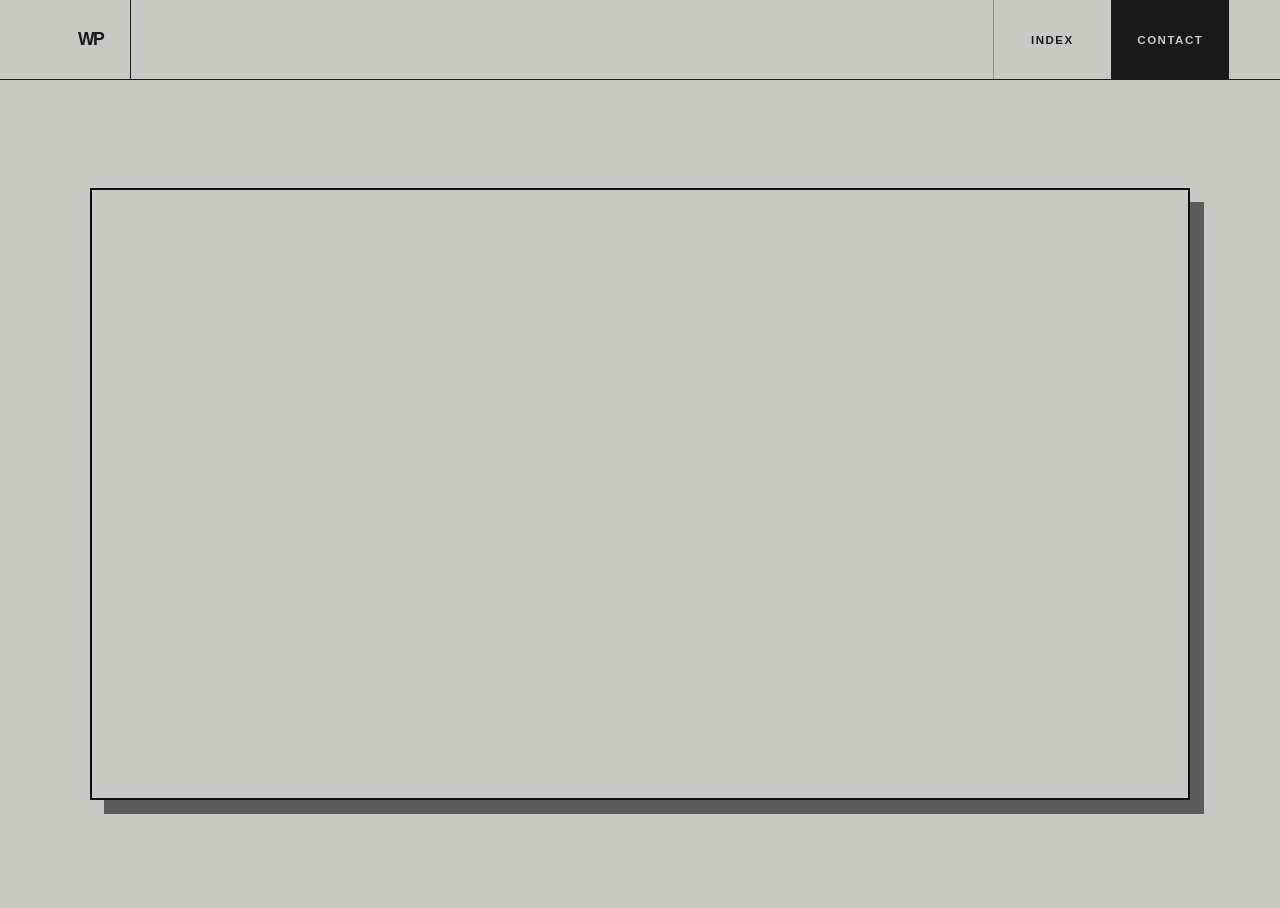
==== contact.html @ 87acfc51 "Redesign personal website tiles" ====
<!doctype html>
<html lang="en">
<head>
    <meta charset="utf-8">
    <meta name="viewport" content="width=device-width, initial-scale=1">
    <meta name="description" content="Contact William Price.">
    <title>Contact — William Price</title>
    <link rel="stylesheet" href="styles.css">
</head>
<body class="composition-body">
    <header class="site-header composition-header">
        <a class="wordmark" href="index.html" aria-label="William Price home">WP</a>
        <nav class="site-nav" aria-label="Primary navigation">
            <a href="index.html">Index</a>
            <a class="active" aria-current="page" href="contact.html">Contact</a>
        </nav>
    </header>

    <main class="contact-composition" aria-label="Contact layout study">
        <section class="contact-tile" aria-label="Empty contact tile"></section>
    </main>
</body>
</html>
---- styles.css ----
:root {
    --paper: #eee8dc;
    --paper-light: #f8f4ec;
    --ink: #18201d;
    --muted: #73766f;
    --red: #b93729;
    --blue: #315b99;
    --line: rgba(24, 32, 29, 0.34);
    --sans: "Helvetica Neue", Helvetica, Arial, sans-serif;
    --serif: Georgia, "Times New Roman", serif;
}

* { box-sizing: border-box; }

html {
    background: var(--paper);
    color: var(--ink);
    font-family: var(--sans);
}

body {
    min-width: 320px;
    min-height: 100vh;
    margin: 0;
    background-color: var(--paper);
    background-image:
        linear-gradient(rgba(24, 32, 29, 0.04) 1px, transparent 1px),
        linear-gradient(90deg, rgba(24, 32, 29, 0.04) 1px, transparent 1px);
    background-size: 24px 24px;
}

a { color: inherit; }

.site-header {
    min-height: 80px;
    padding: 0 clamp(20px, 4vw, 64px);
    border-bottom: 1px solid var(--ink);
    background: rgba(238, 232, 220, 0.95);
    display: flex;
    align-items: stretch;
    justify-content: space-between;
    position: sticky;
    top: 0;
    z-index: 10;
    backdrop-filter: blur(10px);
}

.wordmark {
    width: 80px;
    display: grid;
    place-items: center;
    border-right: 1px solid var(--ink);
    font-size: 1.1rem;
    font-weight: 900;
    letter-spacing: -0.08em;
    text-decoration: none;
}

.site-nav {
    display: flex;
    align-items: stretch;
}

.site-nav a {
    min-width: 118px;
    padding: 0 20px;
    border-left: 1px solid var(--line);
    display: grid;
    place-items: center;
    font-size: 0.72rem;
    font-weight: 800;
    letter-spacing: 0.13em;
    text-transform: uppercase;
    text-decoration: none;
    transition: background 150ms ease, color 150ms ease;
}

.site-nav a:hover,
.site-nav a:focus-visible {
    background: var(--ink);
    color: var(--paper-light);
}

.site-nav a.active {
    background: var(--red);
    color: white;
}

.resume-page {
    max-width: 1600px;
    margin: 0 auto;
    border-left: 1px solid var(--ink);
    border-right: 1px solid var(--ink);
}

.resume-band {
    min-height: 680px;
    display: grid;
    grid-template-columns: minmax(0, 1fr) minmax(0, 1fr);
    border-bottom: 1px solid var(--ink);
}

.small-grid {
    min-width: 0;
    display: grid;
    grid-template-columns: repeat(2, minmax(0, 1fr));
    grid-template-rows: repeat(2, minmax(0, 1fr));
}

.band-top .small-grid { border-right: 1px solid var(--ink); }
.band-bottom .small-grid { border-left: 1px solid var(--ink); }

.block {
    min-width: 0;
    min-height: 0;
    padding: clamp(24px, 3.1vw, 50px);
    background: var(--paper-light);
    position: relative;
    overflow: hidden;
}

.block:nth-child(odd) { border-right: 1px solid var(--ink); }
.block:nth-child(-n + 2) { border-bottom: 1px solid var(--ink); }

.annotation,
.block-number,
.eyebrow {
    margin: 0;
    font-size: 0.65rem;
    font-weight: 800;
    letter-spacing: 0.15em;
    text-transform: uppercase;
}

.annotation { color: var(--muted); }

.block h1,
.block h2,
.contact-page h1 {
    margin: 0;
    line-height: 0.92;
    letter-spacing: -0.055em;
}

.block-title {
    background: var(--red);
    color: white;
    display: flex;
    flex-direction: column;
    justify-content: space-between;
}

.block-title h1 {
    margin-top: 8px;
    font: 400 clamp(3.2rem, 5.2vw, 6rem)/0.88 var(--serif);
}

.block-identity h2,
.block-education h2,
.block-background h2,
.block-skills h2 {
    margin-top: 28px;
    font-size: clamp(2.3rem, 3.9vw, 4.7rem);
}

.block p {
    line-height: 1.45;
}

.serif-note {
    font-family: var(--serif);
    font-style: italic;
}

.block-education p,
.block-background > p:last-child {
    max-width: 28ch;
    font-size: 0.86rem;
}

.block-artifact {
    padding: 18px;
    background: var(--paper);
}

.block-artifact > .annotation {
    position: absolute;
    top: 28px;
    left: 30px;
    z-index: 2;
}

.artifact-placeholder {
    width: 100%;
    height: 100%;
    padding: 34px;
    border: 1px dashed rgba(24, 32, 29, 0.44);
    display: flex;
    flex-direction: column;
    justify-content: flex-end;
    position: relative;
}

.artifact-placeholder::before,
.artifact-placeholder::after {
    content: "";
    position: absolute;
    background: rgba(24, 32, 29, 0.17);
}

.artifact-placeholder::before {
    width: 1px;
    top: 18%;
    bottom: 22%;
    left: 31%;
}

.artifact-placeholder::after {
    height: 1px;
    left: 18%;
    right: 16%;
    top: 49%;
}

.artifact-symbol {
    position: absolute;
    top: 20%;
    right: 14%;
    font: italic clamp(3.5rem, 6vw, 7rem)/1 var(--serif);
    color: rgba(24, 32, 29, 0.24);
}

.artifact-code-mark {
    font-family: var(--sans);
    font-style: normal;
    letter-spacing: -0.14em;
}

.artifact-placeholder p {
    margin: 0;
    font: italic 1rem var(--serif);
}

.artifact-placeholder small {
    margin-top: 8px;
    font-size: 0.58rem;
    font-weight: 800;
    letter-spacing: 0.13em;
    text-transform: uppercase;
}

.photo-panel {
    min-width: 0;
    min-height: 680px;
    margin: 0;
    padding: 22px;
    color: white;
    overflow: hidden;
}

.photo-primary {
    background:
        radial-gradient(circle at 67% 35%, rgba(194, 157, 86, 0.35), transparent 16%),
        linear-gradient(135deg, #243a35, #0d1513 72%);
}

.photo-secondary {
    background:
        radial-gradient(circle at 32% 65%, rgba(238, 232, 220, 0.22), transparent 18%),
        linear-gradient(145deg, #243955, #111b29 74%);
}

.photo-placeholder {
    width: 100%;
    height: 100%;
    padding: 28px;
    border: 1px solid rgba(255, 255, 255, 0.35);
    display: flex;
    align-items: flex-end;
    justify-content: space-between;
    gap: 24px;
    position: relative;
    overflow: hidden;
    font-size: 0.66rem;
    font-weight: 800;
    letter-spacing: 0.12em;
    text-transform: uppercase;
}

.photo-placeholder::before,
.photo-placeholder::after {
    content: "";
    position: absolute;
    border: 1px solid rgba(255, 255, 255, 0.2);
    border-radius: 50%;
}

.photo-placeholder::before {
    width: min(38vw, 570px);
    height: min(38vw, 570px);
    right: -12%;
    top: -13%;
}

.photo-placeholder::after {
    width: min(19vw, 280px);
    height: min(19vw, 280px);
    left: 7%;
    bottom: 12%;
}

.compact-entry {
    margin-top: 28px;
}

.compact-entry + .compact-entry {
    padding-top: 22px;
    border-top: 1px solid var(--line);
}

.compact-entry h2 {
    font-size: clamp(1.45rem, 2.5vw, 3rem);
}

.compact-entry p {
    margin: 6px 0 0;
    font: italic 0.95rem var(--serif);
}

.block-skills {
    background: var(--blue);
    color: white;
}

.block-skills .annotation { color: rgba(255, 255, 255, 0.64); }

.block-skills ul {
    margin: 26px 0 0;
    padding: 0;
    list-style: none;
}

.block-skills li {
    padding: 8px 0;
    border-bottom: 1px solid rgba(255, 255, 255, 0.35);
    font: italic 0.95rem var(--serif);
}

.site-footer {
    min-height: 66px;
    padding: 18px clamp(20px, 4vw, 64px);
    border-top: 1px solid var(--ink);
    display: flex;
    align-items: center;
    justify-content: space-between;
    gap: 24px;
    font-size: 0.67rem;
    font-weight: 800;
    letter-spacing: 0.09em;
    text-transform: uppercase;
}

.site-footer a { text-underline-offset: 4px; }

.contact-page {
    min-height: calc(100vh - 146px);
    max-width: 1600px;
    margin: 0 auto;
    border-left: 1px solid var(--ink);
    border-right: 1px solid var(--ink);
    display: grid;
    grid-template-columns: minmax(0, 2fr) minmax(0, 1fr);
}

.contact-panel,
.contact-aside {
    min-width: 0;
    padding: clamp(36px, 6vw, 100px);
}

.contact-panel {
    min-height: 680px;
    border-right: 1px solid var(--ink);
    background: var(--red);
    color: white;
    display: flex;
    flex-direction: column;
    justify-content: space-between;
}

.contact-panel h1 {
    font: 400 clamp(5rem, 11vw, 12rem)/0.78 var(--serif);
}

.contact-panel > p:not(.eyebrow) { margin: auto 0 20px; }

.email-link {
    padding: 22px 0;
    border-top: 1px solid rgba(255, 255, 255, 0.65);
    border-bottom: 1px solid rgba(255, 255, 255, 0.65);
    display: flex;
    justify-content: space-between;
    font-size: clamp(1rem, 2vw, 2rem);
    text-decoration: none;
}

.contact-aside {
    overflow: hidden;
    background: var(--paper-light);
    display: flex;
    flex-direction: column;
    justify-content: space-between;
}

.contact-aside > p {
    margin: 0;
    font: italic clamp(2rem, 4vw, 4.5rem)/1 var(--serif);
}

.contact-mark {
    font-size: clamp(8rem, 18vw, 18rem);
    font-weight: 900;
    line-height: 0.7;
    letter-spacing: -0.12em;
}

@media (max-width: 900px) {
    .site-header {
        min-height: auto;
        padding: 0;
        position: static;
        flex-direction: column;
    }

    .wordmark {
        width: 100%;
        height: 58px;
        border-right: 0;
        border-bottom: 1px solid var(--ink);
    }

    .site-nav a {
        width: 50%;
        min-width: 0;
        padding: 17px 12px;
    }

    .resume-page,
    .contact-page { border: 0; }

    .resume-band {
        min-height: 0;
        display: flex;
        flex-direction: column;
    }

    .band-bottom .photo-panel { order: 2; }
    .band-bottom .small-grid { order: 1; }

    .band-top .small-grid,
    .band-bottom .small-grid {
        border: 0;
        border-bottom: 1px solid var(--ink);
    }

    .small-grid { min-height: 720px; }
    .photo-panel { min-height: 72vh; }

    .contact-page { display: block; }

    .contact-panel {
        min-height: 70vh;
        border-right: 0;
        border-bottom: 1px solid var(--ink);
    }

    .contact-aside { min-height: 520px; }

    .site-footer {
        align-items: flex-start;
        flex-direction: column;
    }
}

@media (max-width: 580px) {
    .small-grid {
        min-height: 0;
        display: block;
    }

    .block {
        min-height: 330px;
        border-right: 0 !important;
        border-bottom: 1px solid var(--ink);
    }

    .block-identity,
    .block-education,
    .block-experience,
    .block-skills,
    .block-background { min-height: 390px; }

    .block-artifact { min-height: 380px; }
    .photo-panel { min-height: 66vh; }

    .photo-placeholder {
        padding: 20px;
        align-items: flex-start;
        flex-direction: column;
        justify-content: flex-end;
    }

    .contact-panel,
    .contact-aside { padding: 36px 24px; }

    .contact-panel h1 { font-size: clamp(3rem, 16vw, 5.5rem); }
    .email-link { gap: 16px; overflow-wrap: anywhere; }
}

@media (prefers-reduced-motion: reduce) {
    * { transition: none !important; }
}

/* Numbered composition study */
.composition-body {
    --study-grey: #c9c9c4;
    --study-charcoal: #191a18;
    --study-line: #0f100f;
    isolation: isolate;
    background: var(--study-grey);
}

.composition-body::before {
    content: none;
}

.composition-body::after {
    content: none;
}

.composition-header {
    color: var(--study-charcoal);
    border-color: var(--study-charcoal);
    background: rgba(201, 201, 196, 0.92);
}

.composition-header .site-nav a.active {
    color: var(--study-grey);
    background: var(--study-charcoal);
}

.composition-page {
    width: 100%;
    padding: clamp(96px, 15vh, 180px) 0 clamp(120px, 18vh, 220px);
    overflow: hidden;
}

.tile-group {
    width: min(88vw, 1180px);
    aspect-ratio: 1 / 1;
    display: grid;
    grid-template-columns: repeat(2, minmax(0, 1fr));
    grid-template-rows: repeat(2, minmax(0, 1fr));
    gap: clamp(18px, 2.6vw, 42px);
}

.tile-group + .tile-group {
    margin-top: clamp(18px, 2.6vw, 42px);
}

.tile-group-left {
    margin-left: 4vw;
    margin-right: auto;
}

.tile-group-right {
    margin-left: 4vw;
    margin-right: auto;
}

.shape-tile {
    min-width: 0;
    min-height: 0;
    border: 2px solid var(--study-line);
    position: relative;
    box-shadow: 14px 14px 0 rgba(15, 16, 15, 0.58);
}

.tile-tall { grid-row: span 2; }

.tile-group-right .tile-tall {
    grid-column: 2;
    grid-row: 1 / span 2;
}

.tile-tan {
    color: var(--study-charcoal);
    background: var(--study-grey);
}

.tile-charcoal {
    color: var(--study-grey);
    background: var(--study-charcoal);
    box-shadow: 14px 14px 0 rgba(201, 201, 196, 0.62);
}

.tile-number {
    position: absolute;
    top: clamp(20px, 2.3vw, 38px);
    left: clamp(22px, 2.7vw, 44px);
    font-size: 0.7rem;
    font-weight: 900;
    letter-spacing: 0.18em;
    z-index: 2;
}

.tile-portrait {
    padding: 8px;
    overflow: hidden;
    background: var(--study-charcoal);
}

.tile-portrait > img {
    width: 100%;
    height: 100%;
    display: block;
    object-fit: cover;
    object-position: 50% 22%;
}

.tile-portrait .tile-number,
.tile-resume .tile-number {
    top: 16px;
    left: 16px;
    padding: 7px 8px 6px;
    color: var(--study-grey);
    background: var(--study-charcoal);
}

.tile-document {
    width: 100%;
    height: 100%;
    padding: 8px;
    display: block;
}

.tile-document img {
    width: 100%;
    height: 100%;
    display: block;
    object-fit: cover;
    border: 0;
    background: #fff;
    box-shadow: none;
    filter: none;
    transition: filter 160ms ease;
}

.tile-document-contain .tile-document img {
    object-fit: contain;
}

.tile-document:hover img,
.tile-document:focus-visible img {
    filter: contrast(1.04);
}

.tile-document:focus-visible {
    outline: 2px solid var(--study-grey);
    outline-offset: -8px;
}

.tile-document-tile .tile-number {
    top: 16px;
    left: 16px;
    padding: 7px 8px 6px;
    color: var(--study-grey);
    background: var(--study-charcoal);
}

.tile-photo {
    padding: 8px;
    overflow: hidden;
    background: var(--study-charcoal);
}

.tile-photo .tile-number {
    top: 16px;
    left: 16px;
    padding: 7px 8px 6px;
    color: var(--study-grey);
    background: var(--study-charcoal);
}

.photo-grid {
    width: 100%;
    height: 100%;
    display: grid;
    grid-template-columns: repeat(2, minmax(0, 1fr));
    grid-template-rows: repeat(2, minmax(0, 1fr));
    gap: 8px;
    background: var(--study-charcoal);
}

.photo-grid img {
    width: 100%;
    height: 100%;
    min-width: 0;
    min-height: 0;
    display: block;
    object-fit: cover;
}

.photo-grid img:nth-child(1) { object-position: 53% center; }
.photo-grid img:nth-child(2) { object-position: 52% center; }
.photo-grid img:nth-child(3) { object-position: 50% center; }
.photo-grid img:nth-child(4) { object-position: 50% center; }

.tile-cube {
    padding: 8px;
    overflow: hidden;
    background: var(--study-charcoal);
}

.tile-cube .tile-number {
    top: 16px;
    left: 16px;
    padding: 7px 8px 6px;
    color: var(--study-grey);
    background: var(--study-charcoal);
}

.tile-cube .cube-stage {
    width: 100%;
    height: 100%;
    border: 1px solid rgba(201, 201, 196, 0.55);
}

.cube-stage {
    min-width: 0;
    min-height: 0;
    border-top: 2px solid var(--study-line);
    position: relative;
    overflow: hidden;
    perspective: 700px;
    background:
        radial-gradient(circle at center, rgba(201, 201, 196, 0.12), transparent 57%),
        var(--study-charcoal);
}

.cube-spin {
    --cube-size: clamp(82px, 13vw, 176px);
    width: var(--cube-size);
    aspect-ratio: 1;
    position: absolute;
    top: 50%;
    left: 50%;
    transform: translate(-50%, -50%);
    transform-style: preserve-3d;
    animation: basis-cube-orbit 12s linear infinite;
}

.tile-cube:hover .cube-spin {
    animation-play-state: paused;
}

.tile-resume {
    padding: 8px;
    overflow: hidden;
    grid-column: 2;
    grid-row: 1;
}

.tile-heading {
    position: absolute;
    top: 19px;
    right: 20px;
    z-index: 2;
    color: var(--study-grey);
    font-size: 0.7rem;
    font-weight: 900;
    letter-spacing: 0.16em;
    text-transform: uppercase;
}

.resume-download {
    width: 100%;
    height: 100%;
    padding: clamp(56px, 6vw, 74px) clamp(18px, 2.4vw, 38px) clamp(20px, 2.4vw, 34px);
    display: flex;
    flex-direction: column;
    align-items: center;
    justify-content: center;
    gap: clamp(22px, 3vw, 42px);
    color: var(--study-grey);
    text-decoration: none;
    border: 1px solid rgba(201, 201, 196, 0.55);
}

.tile-seven {
    grid-column: 2;
    grid-row: 2;
}

.tile-seven .photo-grid img:nth-child(1) { object-position: 50% 50%; }
.tile-seven .photo-grid img:nth-child(2) { object-position: 50% 30%; }
.tile-seven .photo-grid img:nth-child(3) { object-position: 50% 55%; }
.tile-seven .photo-grid img:nth-child(4) { object-position: 50% 50%; }

.resume-download img {
    width: 100%;
    height: auto;
    max-height: calc(100% - 72px);
    display: block;
    object-fit: contain;
    background: #fff;
    box-shadow: 9px 9px 0 rgba(201, 201, 196, 0.24);
    transition: transform 160ms ease, box-shadow 160ms ease;
}

.resume-download span {
    font-size: clamp(0.62rem, 1vw, 0.82rem);
    font-weight: 900;
    letter-spacing: 0.14em;
    text-transform: uppercase;
}

.resume-download:hover img,
.resume-download:focus-visible img {
    transform: translate(-3px, -3px);
    box-shadow: 12px 12px 0 rgba(201, 201, 196, 0.32);
}

.resume-download:focus-visible {
    outline: 2px solid var(--study-grey);
    outline-offset: -8px;
}

.cube {
    width: 100%;
    height: 100%;
    position: relative;
    transform-style: preserve-3d;
}

.cube-face {
    position: absolute;
    inset: 0;
    border: 2px solid var(--study-grey);
    background: rgba(201, 201, 196, 0.075);
    backface-visibility: visible;
}

.cube-front  { transform: translateZ(calc(var(--cube-size) * 0.5)); }
.cube-back   { transform: rotateY(180deg) translateZ(calc(var(--cube-size) * 0.5)); }
.cube-right  { transform: rotateY(90deg) translateZ(calc(var(--cube-size) * 0.5)); }
.cube-left   { transform: rotateY(-90deg) translateZ(calc(var(--cube-size) * 0.5)); }
.cube-top    { transform: rotateX(90deg) translateZ(calc(var(--cube-size) * 0.5)); }
.cube-bottom { transform: rotateX(-90deg) translateZ(calc(var(--cube-size) * 0.5)); }

.cube-axis {
    position: absolute;
    top: 50%;
    left: 50%;
    z-index: 0;
    height: 2px;
    transform-origin: left center;
    opacity: 0.72;
}

.cube-axis::after {
    content: "";
    position: absolute;
    right: -1px;
    top: 50%;
    width: 8px;
    height: 8px;
    border-top: 2px solid currentColor;
    border-right: 2px solid currentColor;
    transform: translateY(-50%) rotate(45deg);
}

.cube-axis-x {
    width: 34%;
    color: var(--red);
    background: currentColor;
    transform: rotate(-11deg);
}

.cube-axis-y {
    width: 27%;
    color: var(--blue);
    background: currentColor;
    transform: rotate(142deg);
}

.cube-axis-z {
    width: 27%;
    color: var(--study-grey);
    background: currentColor;
    transform: rotate(-90deg);
}

.visually-hidden {
    width: 1px;
    height: 1px;
    padding: 0;
    margin: -1px;
    position: absolute;
    overflow: hidden;
    clip: rect(0 0 0 0);
    white-space: nowrap;
    border: 0;
}

@keyframes basis-cube-orbit {
    from { transform: translate(-50%, -50%) rotateX(-24deg) rotateY(0deg) rotateZ(4deg); }
    to { transform: translate(-50%, -50%) rotateX(336deg) rotateY(720deg) rotateZ(364deg); }
}

.contact-composition {
    min-height: calc(100vh - 80px);
    padding: clamp(72px, 12vh, 140px) 5vw;
    display: grid;
    place-items: center;
}

.contact-tile {
    width: min(86vw, 1260px);
    min-height: min(68vh, 760px);
    border: 2px solid var(--study-line);
    background: var(--study-grey);
    box-shadow: 14px 14px 0 rgba(15, 16, 15, 0.58);
}

@media (max-width: 900px) {
    .composition-header { position: relative; }

    .composition-page {
        padding-top: clamp(72px, 11vh, 110px);
        padding-bottom: clamp(84px, 13vh, 140px);
    }

    .composition-body::before {
        background-position: center top;
        background-size: auto 88vh;
    }

    .tile-group {
        width: 90vw;
        gap: clamp(12px, 2.6vw, 24px);
    }

    .tile-group + .tile-group {
        margin-top: clamp(12px, 2.6vw, 24px);
    }

    .shape-tile {
        box-shadow: 10px 10px 0 rgba(15, 16, 15, 0.58);
    }

    .tile-charcoal {
        box-shadow: 10px 10px 0 rgba(201, 201, 196, 0.62);
    }

    .tile-group-left {
        margin-left: 3vw;
        margin-right: auto;
    }

    .tile-group-right {
        margin-left: 3vw;
        margin-right: auto;
    }

    .contact-composition { min-height: calc(100vh - 116px); }

    .contact-tile {
        width: 90vw;
        min-height: 64vh;
        box-shadow: 10px 10px 0 rgba(15, 16, 15, 0.58);
    }
}

@media (max-width: 580px) {
    .composition-page { padding-top: 9vh; }

    .tile-group {
        width: 92vw;
        gap: 11px;
    }

    .tile-group + .tile-group { margin-top: 11px; }

    .shape-tile {
        border-width: 1px;
        box-shadow: 7px 7px 0 rgba(15, 16, 15, 0.64);
    }

    .tile-charcoal {
        box-shadow: 7px 7px 0 rgba(201, 201, 196, 0.7);
    }

    .tile-document { padding: 5px; }

    .tile-document img {
        box-shadow: none;
    }

    .tile-document-tile .tile-number {
        top: 10px;
        left: 10px;
    }

    .tile-portrait .tile-number,
    .tile-resume .tile-number {
        top: 10px;
        left: 10px;
    }

    .tile-photo {
        padding: 5px;
    }

    .tile-portrait {
        padding: 5px;
    }

    .tile-photo .tile-number {
        top: 10px;
        left: 10px;
    }

    .tile-cube {
        padding: 5px;
    }

    .tile-resume {
        padding: 5px;
    }

    .resume-download {
        padding: 42px 10px 12px;
        gap: 10px;
    }

    .tile-heading {
        top: 13px;
        right: 12px;
    }

    .tile-cube .tile-number {
        top: 10px;
        left: 10px;
    }

    .photo-grid { gap: 5px; }

    .contact-composition {
        min-height: calc(100vh - 116px);
        padding: 9vh 4vw;
    }

    .contact-tile {
        width: 92vw;
        min-height: 64vh;
        border-width: 1px;
        box-shadow: 7px 7px 0 rgba(15, 16, 15, 0.64);
    }
}

@media (prefers-reduced-motion: reduce) {
    .cube-spin {
        animation: none;
        transform: translate(-50%, -50%) rotateX(-24deg) rotateY(38deg) rotateZ(4deg);
    }
}
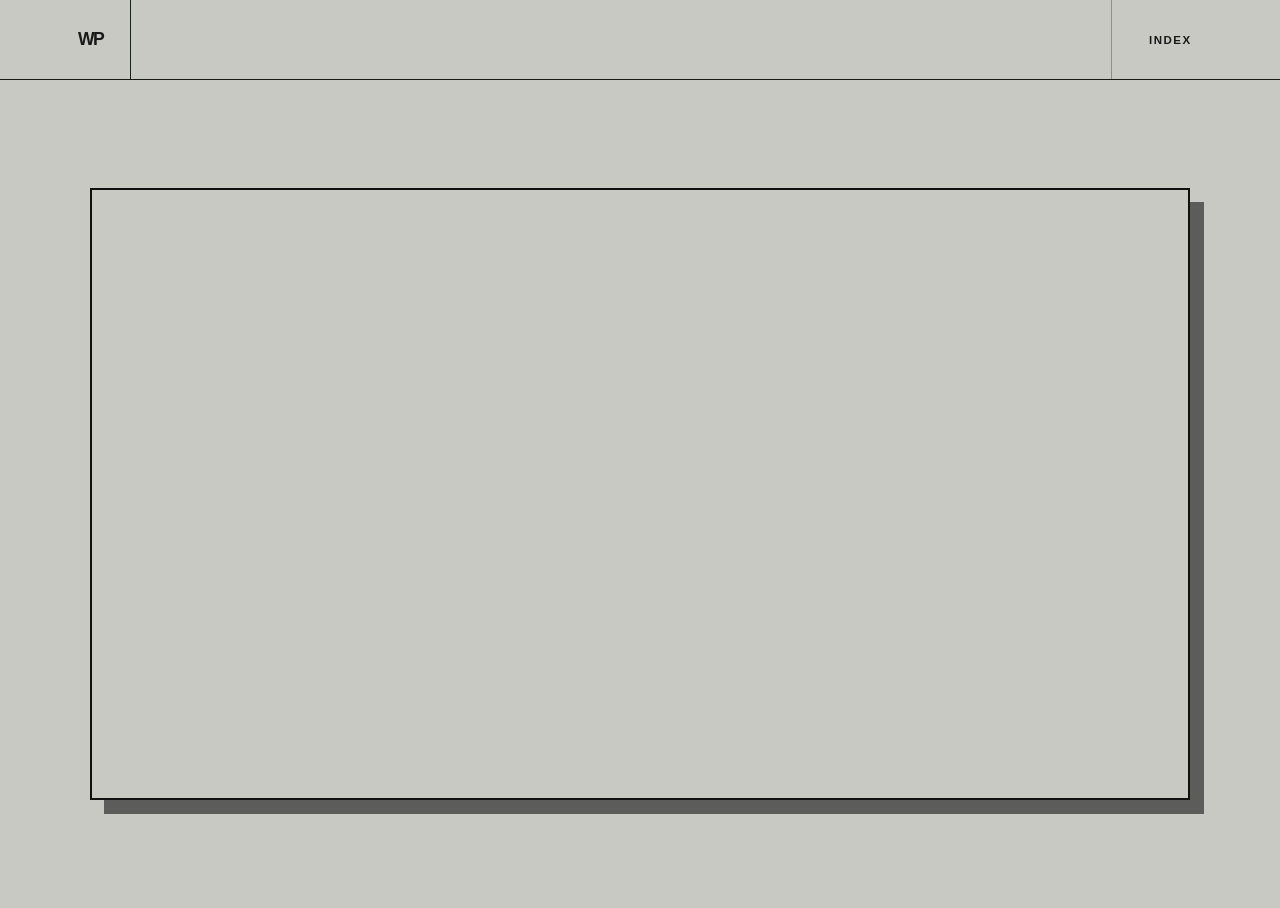
==== commit 1d1e09e4: "Remove contact navigation tab" ====
--- a/contact.html
+++ b/contact.html
@@ -12,7 +12,6 @@
         <a class="wordmark" href="index.html" aria-label="William Price home">WP</a>
         <nav class="site-nav" aria-label="Primary navigation">
             <a href="index.html">Index</a>
-            <a class="active" aria-current="page" href="contact.html">Contact</a>
         </nav>
     </header>
 
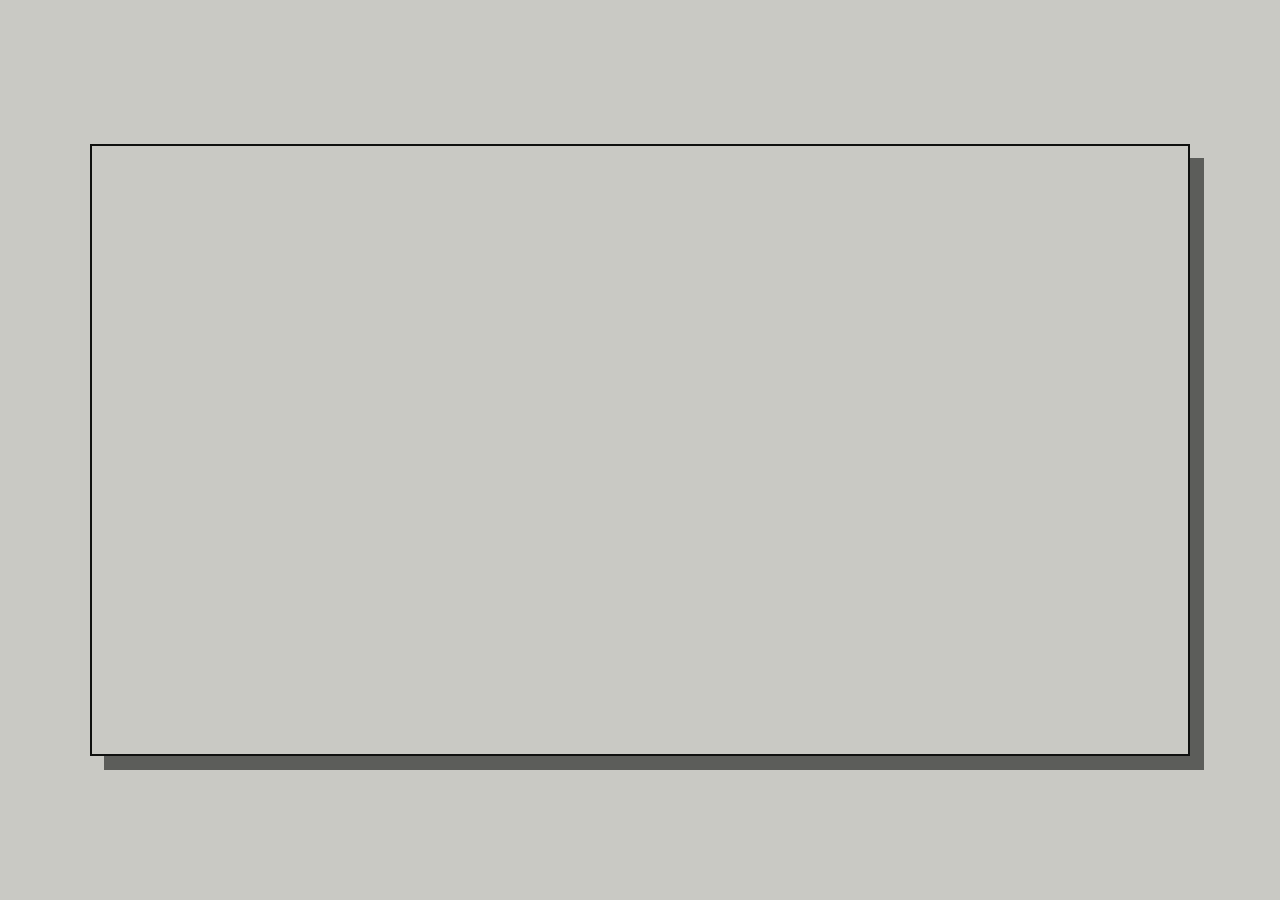
==== commit 205ec4d1: "Add introduction and remove site banner" ====
--- a/contact.html
+++ b/contact.html
@@ -8,13 +8,6 @@
     <link rel="stylesheet" href="styles.css">
 </head>
 <body class="composition-body">
-    <header class="site-header composition-header">
-        <a class="wordmark" href="index.html" aria-label="William Price home">WP</a>
-        <nav class="site-nav" aria-label="Primary navigation">
-            <a href="index.html">Index</a>
-        </nav>
-    </header>
-
     <main class="contact-composition" aria-label="Contact layout study">
         <section class="contact-tile" aria-label="Empty contact tile"></section>
     </main>
--- a/styles.css
+++ b/styles.css
@@ -551,8 +551,62 @@
 
 .composition-page {
     width: 100%;
-    padding: clamp(96px, 15vh, 180px) 0 clamp(120px, 18vh, 220px);
+    padding: clamp(48px, 8vh, 96px) 0 clamp(120px, 18vh, 220px);
     overflow: hidden;
+}
+
+.profile-intro {
+    width: min(88vw, 1180px);
+    margin: 0 auto clamp(18px, 2.6vw, 42px) 4vw;
+    padding: clamp(30px, 4.5vw, 68px);
+    border: 2px solid var(--study-line);
+    color: var(--study-grey);
+    background: var(--study-charcoal);
+    box-shadow: 14px 14px 0 rgba(15, 16, 15, 0.58);
+}
+
+.profile-kicker {
+    margin: 0 0 clamp(24px, 4vw, 54px);
+    font-size: 0.68rem;
+    font-weight: 900;
+    letter-spacing: 0.18em;
+    text-transform: uppercase;
+}
+
+.profile-intro h1 {
+    max-width: 12ch;
+    margin: 0;
+    font: 400 clamp(2.8rem, 6.5vw, 7.2rem)/0.92 var(--serif);
+    letter-spacing: -0.055em;
+}
+
+.profile-details {
+    margin: clamp(40px, 7vw, 92px) 0 0;
+    border-top: 1px solid rgba(201, 201, 196, 0.48);
+}
+
+.profile-details div {
+    padding: 16px 0;
+    border-bottom: 1px solid rgba(201, 201, 196, 0.48);
+    display: grid;
+    grid-template-columns: minmax(90px, 0.28fr) minmax(0, 1fr);
+    gap: 20px;
+}
+
+.profile-details dt,
+.profile-details dd {
+    margin: 0;
+}
+
+.profile-details dt {
+    font-size: 0.7rem;
+    font-weight: 900;
+    letter-spacing: 0.14em;
+    text-transform: uppercase;
+}
+
+.profile-details dd {
+    font: italic clamp(1rem, 1.8vw, 1.45rem) var(--serif);
 }
 
 .tile-group {
@@ -919,7 +973,7 @@
 }
 
 .contact-composition {
-    min-height: calc(100vh - 80px);
+    min-height: 100vh;
     padding: clamp(72px, 12vh, 140px) 5vw;
     display: grid;
     place-items: center;
@@ -934,10 +988,8 @@
 }
 
 @media (max-width: 900px) {
-    .composition-header { position: relative; }
-
     .composition-page {
-        padding-top: clamp(72px, 11vh, 110px);
+        padding-top: clamp(42px, 7vh, 72px);
         padding-bottom: clamp(84px, 13vh, 140px);
     }
 
@@ -951,6 +1003,13 @@
         gap: clamp(12px, 2.6vw, 24px);
     }
 
+    .profile-intro {
+        width: 90vw;
+        margin-left: 3vw;
+        margin-bottom: clamp(12px, 2.6vw, 24px);
+        box-shadow: 10px 10px 0 rgba(15, 16, 15, 0.58);
+    }
+
     .tile-group + .tile-group {
         margin-top: clamp(12px, 2.6vw, 24px);
     }
@@ -973,7 +1032,7 @@
         margin-right: auto;
     }
 
-    .contact-composition { min-height: calc(100vh - 116px); }
+    .contact-composition { min-height: 100vh; }
 
     .contact-tile {
         width: 90vw;
@@ -983,11 +1042,25 @@
 }
 
 @media (max-width: 580px) {
-    .composition-page { padding-top: 9vh; }
+    .composition-page { padding-top: 6vh; }
 
     .tile-group {
         width: 92vw;
         gap: 11px;
+    }
+
+    .profile-intro {
+        width: 92vw;
+        margin-left: 3vw;
+        margin-bottom: 11px;
+        padding: 28px 22px;
+        border-width: 1px;
+        box-shadow: 7px 7px 0 rgba(15, 16, 15, 0.64);
+    }
+
+    .profile-details div {
+        grid-template-columns: 1fr;
+        gap: 5px;
     }
 
     .tile-group + .tile-group { margin-top: 11px; }
@@ -1057,7 +1130,7 @@
     .photo-grid { gap: 5px; }
 
     .contact-composition {
-        min-height: calc(100vh - 116px);
+        min-height: 100vh;
         padding: 9vh 4vw;
     }
 
